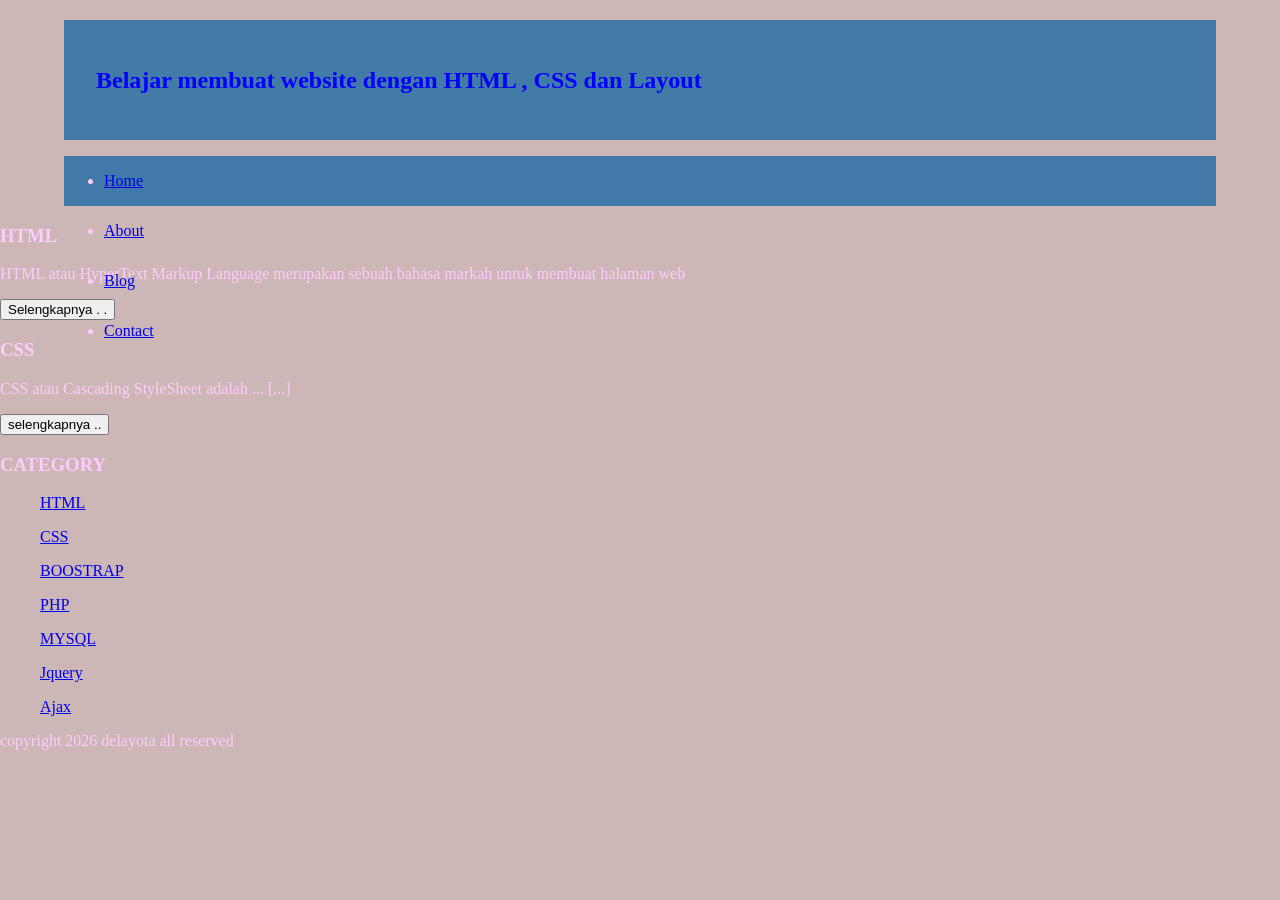
==== index.html @ 10c4ed87 "Update index.html" ====
<!Doctype HTML>
  <head>
    <title>Nurin's web</title>
    <link rel="stylesheet" href="style.css">
  </head>
  <body>
	<div class="header">
		<div class="jarak">
 	      <h2>Belajar membuat website dengan HTML , CSS dan Layout </h2>
		</div>
	</div>
	<div class="menu">
		  <ul>
			   <li><a href="index.html">Home</a></li>
			   <li><a href="about.html">About</a></li>
			   <li><a href="#">Blog</a></li>
			   <li><a href="#">Contact</a></li>
		  </ul>
	</div>
			   <h3>HTML</h3>
			   <p>HTML atau HyperText Markup Language merupakan sebuah bahasa markah untuk membuat halaman web </p>
			   <button  >Selengkapnya . .</button>

			   <h3>CSS</h3>
			   <p>CSS atau Cascading StyleSheet adalah ... [...]</p>
			   <button >selengkapnya ..</button>
		 </ul>

		 <h3>CATEGORY</h3>
		 <ul>
			 <p><a href="#" >HTML</a></p>
			 <p><a href="#" >CSS</a></p>
			 <p><a href="#" >BOOSTRAP</a></p>
			 <p><a href="#" >PHP</a></p>
			 <p><a href="#" >MYSQL</a></p>
			 <p><a href="#" >Jquery</a></p>
			 <p><a href="h">Ajax</a></p>
		</ul>
			 <p>copyright 2026 delayota all reserved</p>



</body>
---- style.css ----
body{
    background:#ccb6b6;
    color:#ffccff;
    width:100%;
    font-family:times-new-roman;
    margin:0 auto;
}

.header{
    width:90%;
    margin:auto;
    height:120px;
    line-height:120px;
    background:#427aa8;
    color:#0000ff;
}

.jarak{
    padding:0 2pc;
}

.menu{
    background-color:#417aa8;
    height:50px;
    line-height:50px;
    position:relative;
    width:90%;
    margin:0 auto;
    padding:0 auto;
}
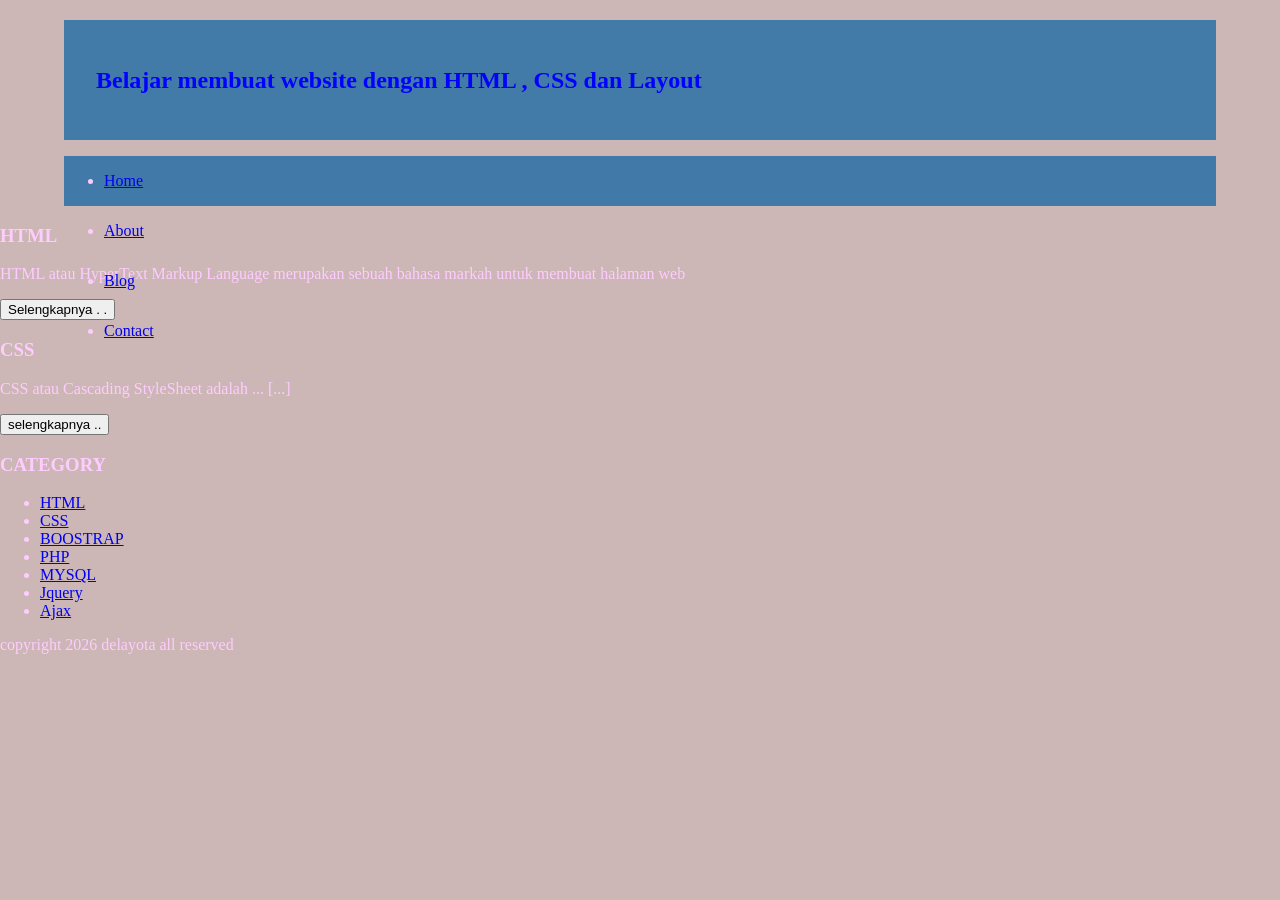
==== commit fc21ead3: "Update index.html" ====
--- a/index.html
+++ b/index.html
@@ -1,8 +1,10 @@
 <!Doctype HTML>
+  <html>
   <head>
     <title>Nurin's web</title>
     <link rel="stylesheet" href="style.css">
   </head>
+  </html>
   <body>
 	<div class="header">
 		<div class="jarak">
@@ -28,13 +30,13 @@
 
 		 <h3>CATEGORY</h3>
 		 <ul>
-			 <p><a href="#" >HTML</a></p>
-			 <p><a href="#" >CSS</a></p>
-			 <p><a href="#" >BOOSTRAP</a></p>
-			 <p><a href="#" >PHP</a></p>
-			 <p><a href="#" >MYSQL</a></p>
-			 <p><a href="#" >Jquery</a></p>
-			 <p><a href="h">Ajax</a></p>
+			 <li><a href="#" >HTML</a></li>
+			 <li><a href="#" >CSS</a></li>
+			 <li><a href="#" >BOOSTRAP</a></li>
+			 <li><a href="#" >PHP</a></li>
+			 <li><a href="#" >MYSQL</a></li>
+			 <li><a href="#" >Jquery</a></li>
+			 <li><a href="#">Ajax</a></li>
 		</ul>
 			 <p>copyright 2026 delayota all reserved</p>
 
@@ -50,3 +52,5 @@
 
 
 
+
+
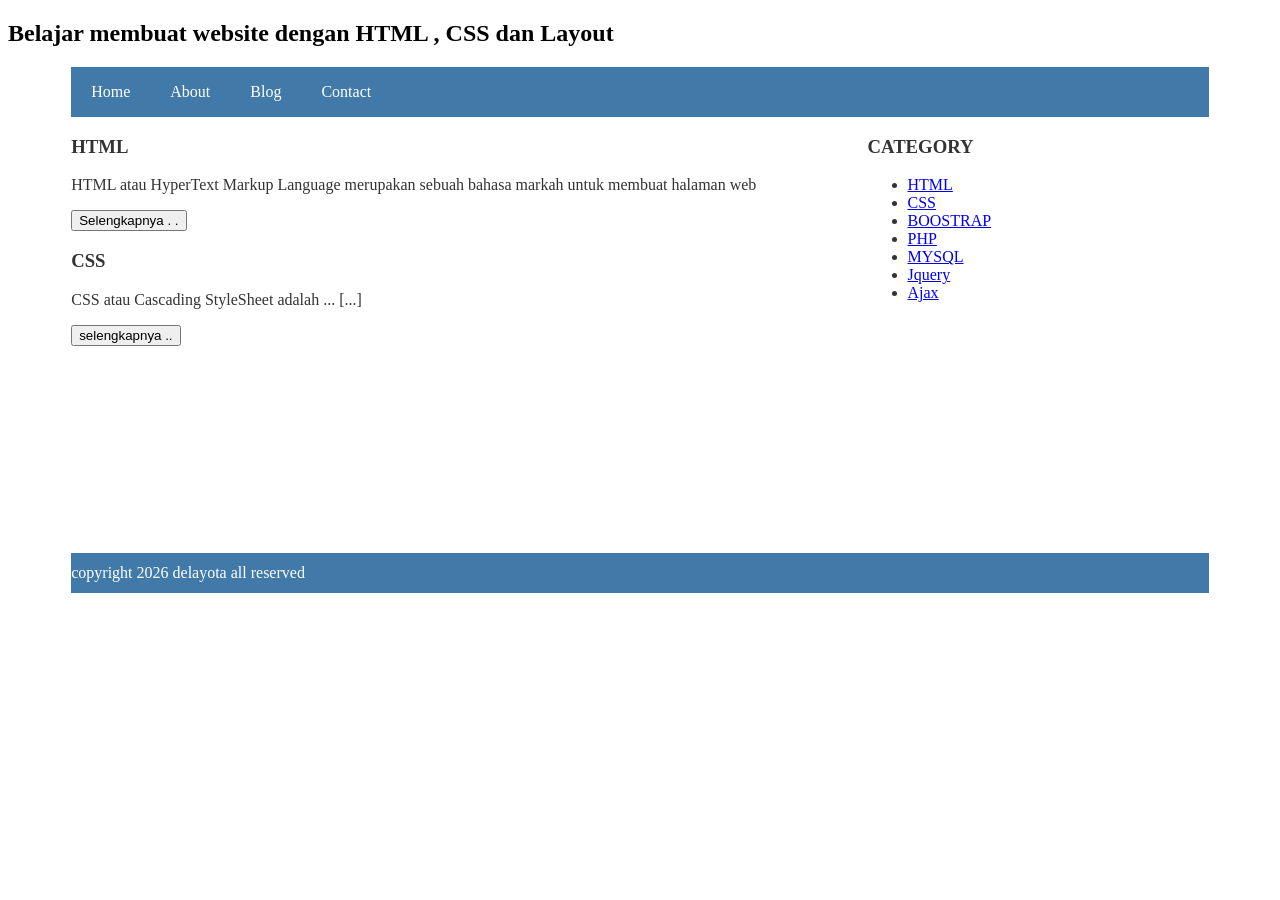
==== commit 286c98ce: "Update index.html" ====
--- a/index.html
+++ b/index.html
@@ -4,7 +4,6 @@
     <title>Nurin's web</title>
     <link rel="stylesheet" href="style.css">
   </head>
-  </html>
   <body>
 	<div class="header">
 		<div class="jarak">
@@ -19,6 +18,10 @@
 			   <li><a href="#">Contact</a></li>
 		  </ul>
 	</div>
+
+	<div class="content">
+
+		<div class="kiri">
 			   <h3>HTML</h3>
 			   <p>HTML atau HyperText Markup Language merupakan sebuah bahasa markah untuk membuat halaman web </p>
 			   <button  >Selengkapnya . .</button>
@@ -26,8 +29,9 @@
 			   <h3>CSS</h3>
 			   <p>CSS atau Cascading StyleSheet adalah ... [...]</p>
 			   <button >selengkapnya ..</button>
-		 </ul>
+		 </div>
 
+		<div class="kanan">
 		 <h3>CATEGORY</h3>
 		 <ul>
 			 <li><a href="#" >HTML</a></li>
@@ -38,11 +42,16 @@
 			 <li><a href="#" >Jquery</a></li>
 			 <li><a href="#">Ajax</a></li>
 		</ul>
+		</div>
+
+	</div>
+	  
+	<div class="footer">
 			 <p>copyright 2026 delayota all reserved</p>
+	</div>
 
-
-
-</body>			
+</body>	
+  </html>
 
 
 
@@ -54,3 +63,4 @@
 
 
 
+
--- a/style.css
+++ b/style.css
@@ -1,38 +1,75 @@
-body{
-    background:#ccb6b6;
-    color:#ffccff;
-    width:100%;
-    font-family:times-new-roman;
+.menu {
+    background-color:#417aa8;
+    width:90%;
     margin:0 auto;
 }
 
-.header{
+.menu ul{
+    list-style:none;
+    margin:0;
+    padding:0;
+    display:flex;          
+}
+
+.menu ul li{
+    margin:0;
+}
+
+.menu ul li a{
+    display:block;
+    padding:0 20px;
+    line-height:50px;
+    color:#fff;
+    text-decoration:none;
+}
+
+.menu ul li a:hover{
+    background-color:#4b88bb;
+}
+
+.content{
     width:90%;
     margin:auto;
-    height:120px;
-    line-height:120px;
-    background:#427aa8;
-    color:#0000ff;
+    height:420px;
+    padding:0.1px;
+    background:#fff;
+    color:#333;
 }
 
-.jarak{
-    padding:0 2pc;
+.border{
+    border:2px solid #4887b9;
+    margin-top:1pc;
+    padding-bottom:1pc;
+    padding-left:2pc;
+    padding-right:2pc;
 }
 
-.menu{
-    background-color:#417aa8;
-    height:50px;
-    line-height:50px;
-    position:relative;
-    width:90%;
-    margin:0 auto;
-    padding:0 auto;
+.kiri{
+    width:70%;
+    float:left;
+    margin:auto;
+    background:#fff;
+    height:420px;
 }
 
+.kanan{
+    width:30%;
+    float:left;
+    margin:auto;
+    background:#fff;
+    height:420px;
+}
 
+.undercor{
+    text-decoration:none;
+}
 
-
-
-
-
-
+.footer{
+    width:90%;
+    margin:auto;
+    height:40px;
+    line-height:40px;
+    background:#417aa8;
+    color:#fff;
+    margin-bottom: 1pc;
+}
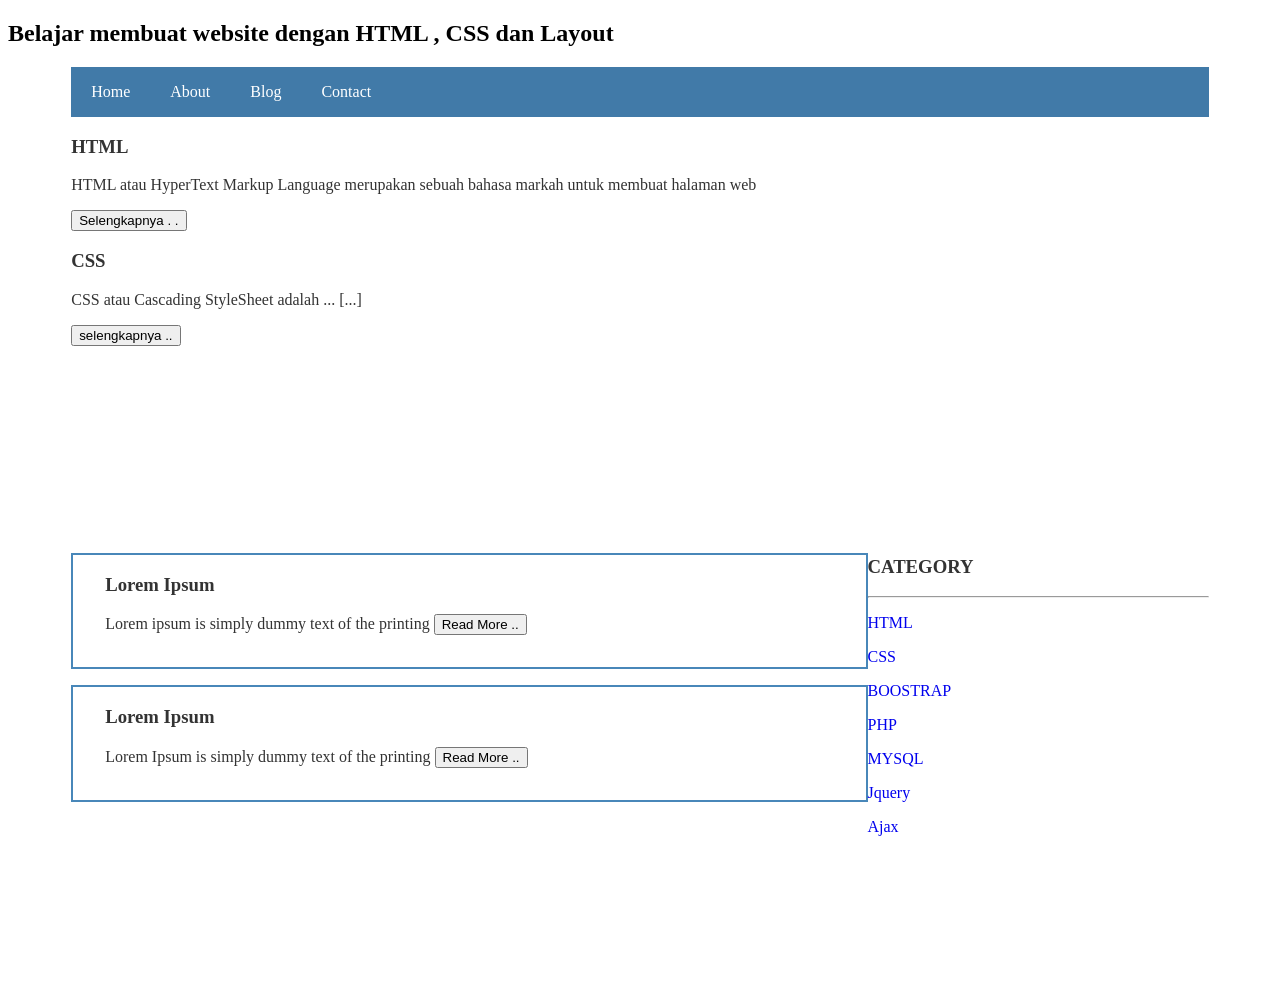
==== commit 048e9f5f: "Update index.html" ====
--- a/index.html
+++ b/index.html
@@ -20,7 +20,7 @@
 	</div>
 
 	<div class="content">
-
+		    
 		<div class="kiri">
 			   <h3>HTML</h3>
 			   <p>HTML atau HyperText Markup Language merupakan sebuah bahasa markah untuk membuat halaman web </p>
@@ -31,24 +31,51 @@
 			   <button >selengkapnya ..</button>
 		 </div>
 
-		<div class="kanan">
-		 <h3>CATEGORY</h3>
-		 <ul>
-			 <li><a href="#" >HTML</a></li>
-			 <li><a href="#" >CSS</a></li>
-			 <li><a href="#" >BOOSTRAP</a></li>
-			 <li><a href="#" >PHP</a></li>
-			 <li><a href="#" >MYSQL</a></li>
-			 <li><a href="#" >Jquery</a></li>
-			 <li><a href="#">Ajax</a></li>
-		</ul>
+		<div class="jarak">
+				    <!-- kiri -->
+				    <div class="kiri">
+						    <!-- blog -->
+						    <div class="border">
+								    <div class="jarak">
+										     <h3>Lorem Ipsum</h3>
+										     <p>Lorem ipsum is simply dummy text of the printing
+											 <button class="btn">Read More ..</button>
+									</div>
+							</div>
+						    <!-- end blog -->
+						    <!-- blog -->
+						    <div class="border">
+								    <div class="jarak">
+										    <h3>Lorem Ipsum</h3>
+										    <p>Lorem Ipsum is simply dummy text of the printing
+											<button class="btn">Read More ..</button>
+									</div>
+							</div>
+						    <!-- end blog -->
+					</div>
+			        <!-- kiri-->
+			        <!-- kanan -->
+			        <div class="kanan">
+						    <div class="jarak">
+									 <h3>CATEGORY</h3>
+									 <hr/>
+									 <p><a href="#" class="undercor">HTML</a></p>
+									 <p><a href="#" class="undercor">CSS</a></p>
+									 <p><a href="#" class="undercor">BOOSTRAP</a></p>
+									 <p><a href="#" class="undercor">PHP</a></p>
+			 						 <p><a href="#" class="undercor">MYSQL</a></p>
+									 <p><a href="#" class="undercor">Jquery</a></p>
+									 <p><a href="#"class="undercor">Ajax</a></p>
+							</div>
+					</div>
+			        <!-- kanan -->
 		</div>
-
-	</div>
-	  
-	<div class="footer">
+</div>
+<div class="footer">
+	   <div class="jarak">
 			 <p>copyright 2026 delayota all reserved</p>
-	</div>
+	   </div>
+</div>
 
 </body>	
   </html>
--- a/style.css
+++ b/style.css
@@ -1,4 +1,4 @@
-.menu {
+.menu{
     background-color:#417aa8;
     width:90%;
     margin:0 auto;
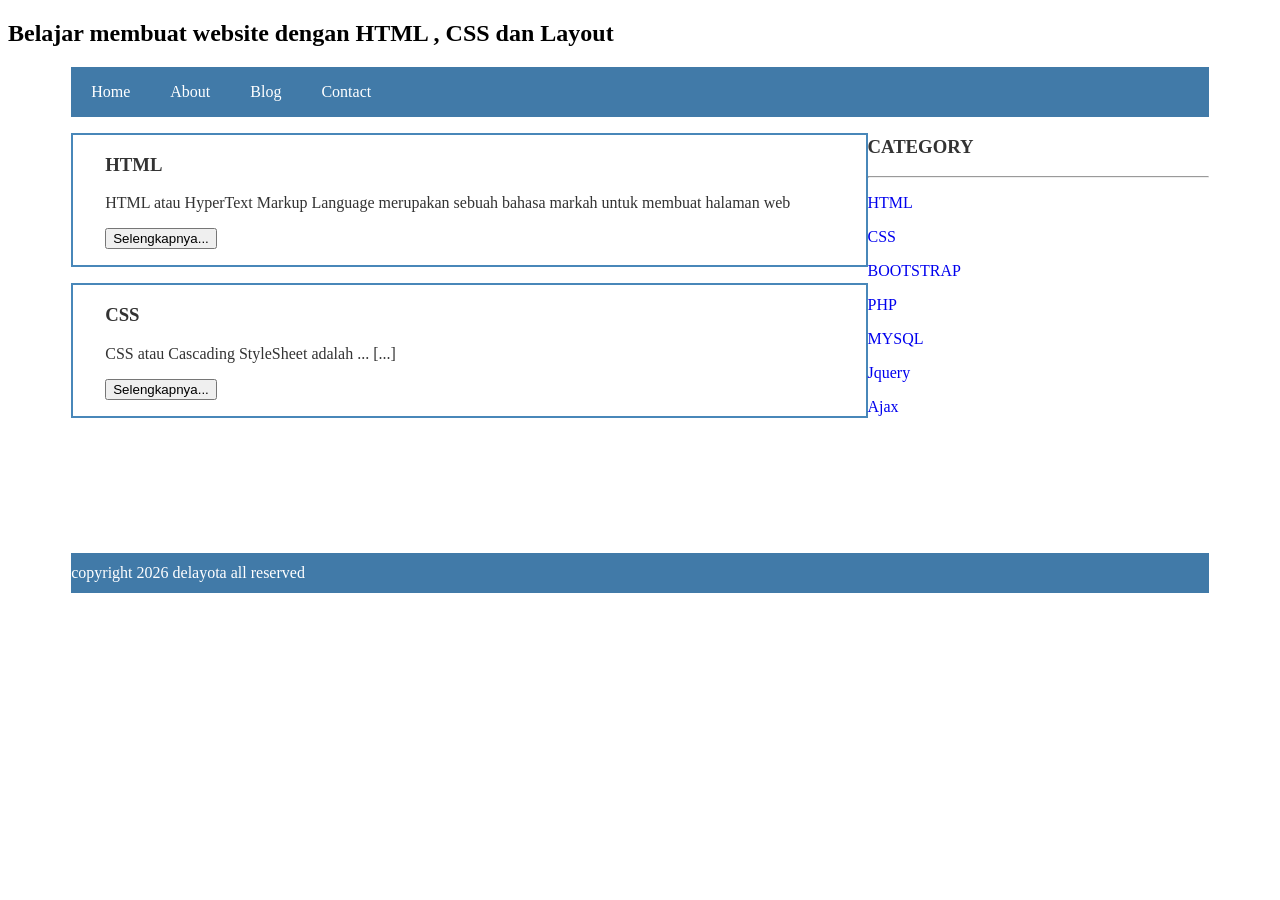
==== commit 5e2cf487: "Update index.html" ====
--- a/index.html
+++ b/index.html
@@ -20,56 +20,45 @@
 	</div>
 
 	<div class="content">
-		    
-		<div class="kiri">
-			   <h3>HTML</h3>
-			   <p>HTML atau HyperText Markup Language merupakan sebuah bahasa markah untuk membuat halaman web </p>
-			   <button  >Selengkapnya . .</button>
 
-			   <h3>CSS</h3>
-			   <p>CSS atau Cascading StyleSheet adalah ... [...]</p>
-			   <button >selengkapnya ..</button>
-		 </div>
+    <!-- kiri -->
+    <div class="kiri">
 
-		<div class="jarak">
-				    <!-- kiri -->
-				    <div class="kiri">
-						    <!-- blog -->
-						    <div class="border">
-								    <div class="jarak">
-										     <h3>Lorem Ipsum</h3>
-										     <p>Lorem ipsum is simply dummy text of the printing
-											 <button class="btn">Read More ..</button>
-									</div>
-							</div>
-						    <!-- end blog -->
-						    <!-- blog -->
-						    <div class="border">
-								    <div class="jarak">
-										    <h3>Lorem Ipsum</h3>
-										    <p>Lorem Ipsum is simply dummy text of the printing
-											<button class="btn">Read More ..</button>
-									</div>
-							</div>
-						    <!-- end blog -->
-					</div>
-			        <!-- kiri-->
-			        <!-- kanan -->
-			        <div class="kanan">
-						    <div class="jarak">
-									 <h3>CATEGORY</h3>
-									 <hr/>
-									 <p><a href="#" class="undercor">HTML</a></p>
-									 <p><a href="#" class="undercor">CSS</a></p>
-									 <p><a href="#" class="undercor">BOOSTRAP</a></p>
-									 <p><a href="#" class="undercor">PHP</a></p>
-			 						 <p><a href="#" class="undercor">MYSQL</a></p>
-									 <p><a href="#" class="undercor">Jquery</a></p>
-									 <p><a href="#"class="undercor">Ajax</a></p>
-							</div>
-					</div>
-			        <!-- kanan -->
-		</div>
+        <div class="border">
+            <div class="jarak">
+                <h3>HTML</h3>
+                <p>HTML atau HyperText Markup Language merupakan sebuah bahasa markah untuk membuat halaman web</p>
+                <button>Selengkapnya...</button>
+            </div>
+        </div>
+
+        <div class="border">
+            <div class="jarak">
+                <h3>CSS</h3>
+                <p>CSS atau Cascading StyleSheet adalah ... [...]</p>
+                <button>Selengkapnya...</button>
+            </div>
+        </div>
+
+    </div>
+    <!-- end kiri -->
+
+    <!-- kanan -->
+    <div class="kanan">
+        <div class="jarak">
+            <h3>CATEGORY</h3>
+            <hr/>
+            <p><a href="#" class="undercor">HTML</a></p>
+            <p><a href="#" class="undercor">CSS</a></p>
+            <p><a href="#" class="undercor">BOOTSTRAP</a></p>
+            <p><a href="#" class="undercor">PHP</a></p>
+            <p><a href="#" class="undercor">MYSQL</a></p>
+            <p><a href="#" class="undercor">Jquery</a></p>
+            <p><a href="#" class="undercor">Ajax</a></p>
+        </div>
+    </div>
+    <!-- end kanan -->
+
 </div>
 <div class="footer">
 	   <div class="jarak">
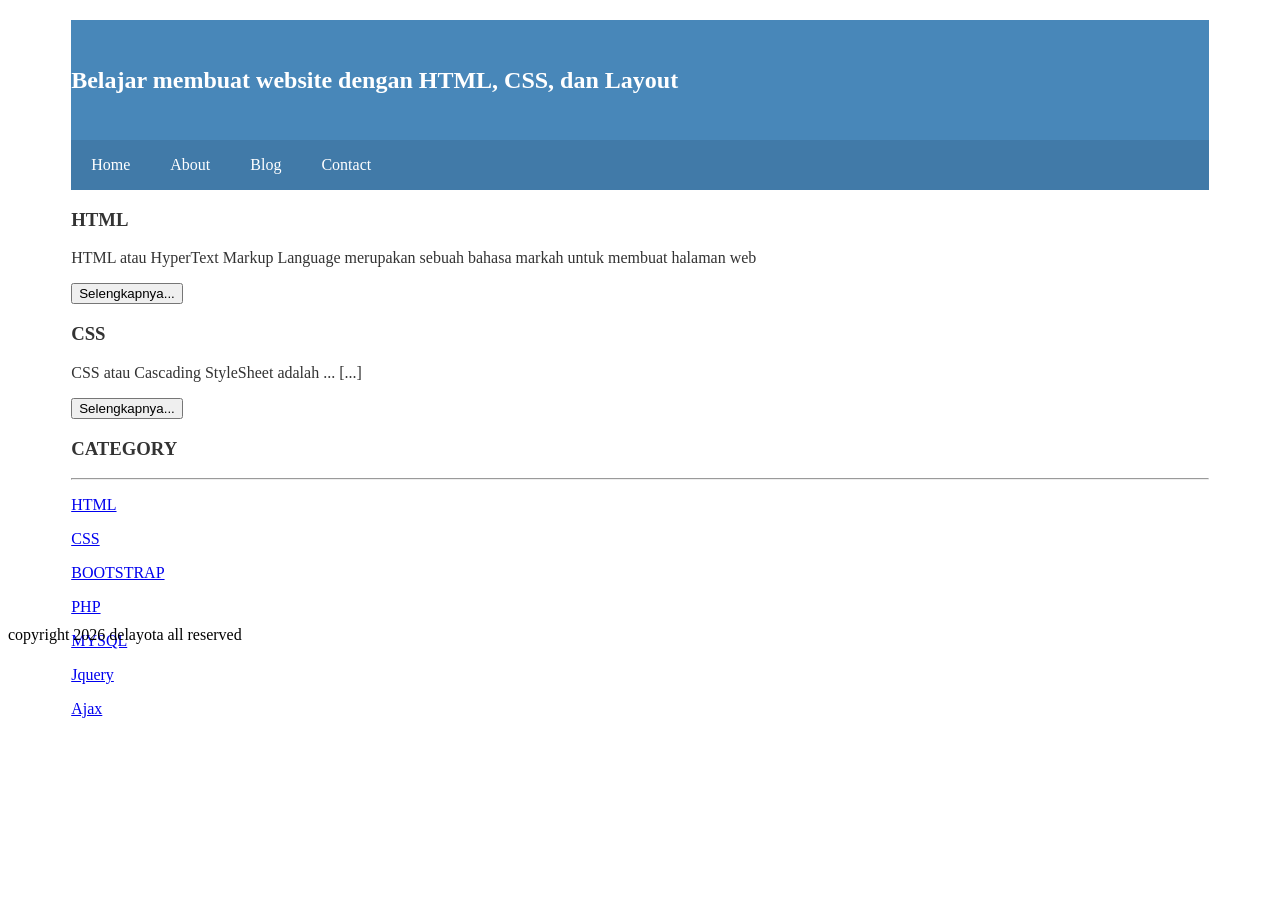
==== commit 8b8cdb3f: "Update index.html" ====
--- a/index.html
+++ b/index.html
@@ -7,7 +7,7 @@
   <body>
 	<div class="header">
 		<div class="jarak">
- 	      <h2>Belajar membuat website dengan HTML , CSS dan Layout </h2>
+ 	      <h2>Belajar membuat website dengan HTML, CSS, dan Layout </h2>
 		</div>
 	</div>
 	<div class="menu">
--- a/style.css
+++ b/style.css
@@ -36,6 +36,13 @@
     color:#333;
 }
 
+.header{
+    width:90%;
+    margin:auto;
+    height:120px;
+    line-height:120px;
+    background:#4887b9;
+    color:#fff;
 .border{
     border:2px solid #4887b9;
     margin-top:1pc;
@@ -49,7 +56,7 @@
     float:left;
     margin:auto;
     background:#fff;
-    height:420px;
+    min-height:420px;
 }
 
 .kanan{
@@ -57,7 +64,7 @@
     float:left;
     margin:auto;
     background:#fff;
-    height:420px;
+    min-height:420px;
 }
 
 .undercor{
